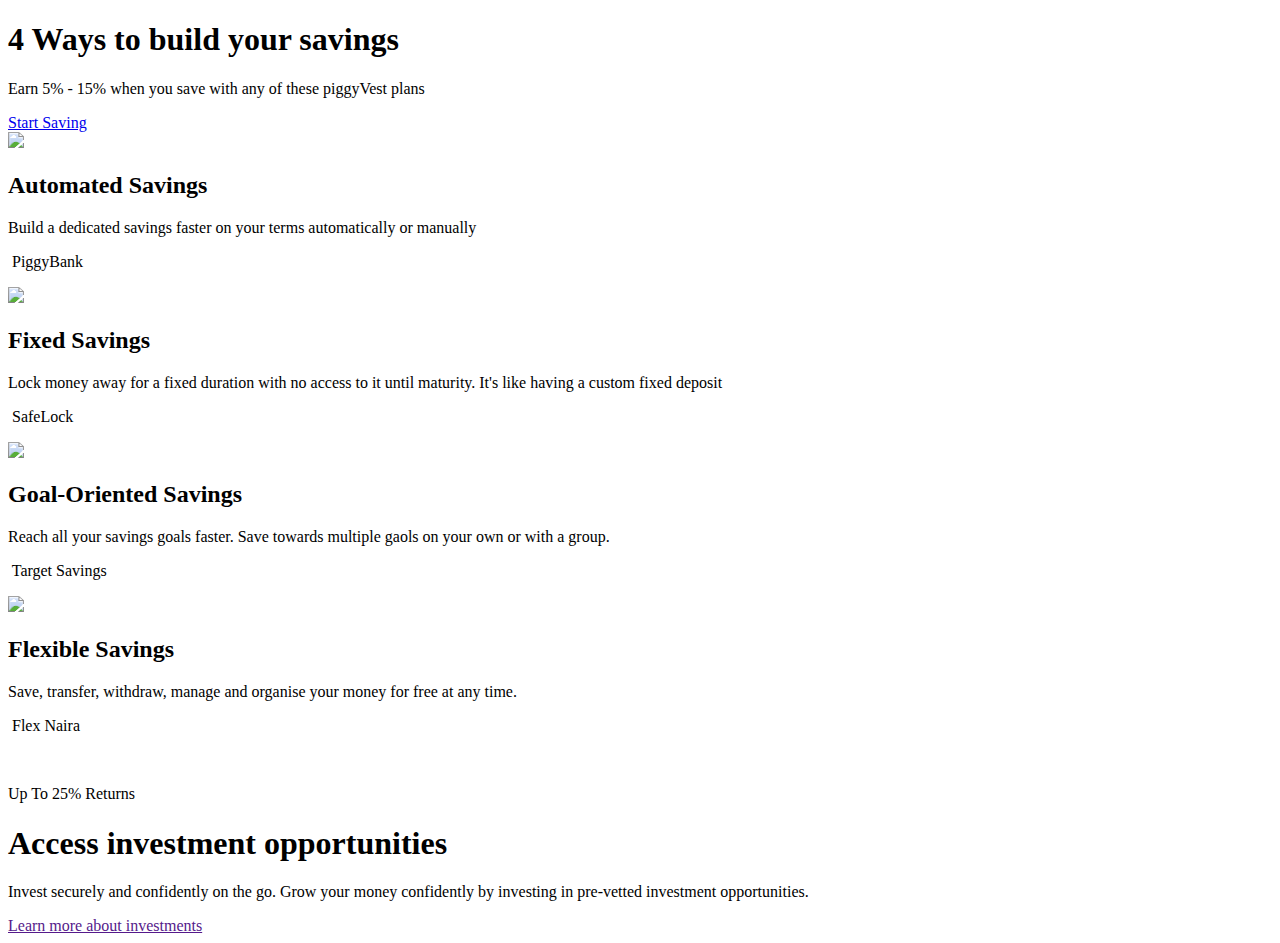
==== index.html @ 53c732ad "initial commit" ====
<!DOCTYPE html>
<html lang="en">
<head>
    <meta charset="UTF-8">
    <meta http-equiv="X-UA-Compatible" content="IE=edge">
    <meta name="viewport" content="width=device-width, initial-scale=1.0">
    <link rel="stylesheet" href="style.css">
    <title>Save-Nest</title>
</head>
<body>
    <div class="container">
    
        <!--SECTION 3--> 
        <section class="section_3">
            <div class="box">
                <h1>4 Ways to build your savings</h1>
                <p> Earn 5% - 15% when you save with any of these piggyVest plans</p>
                <a href="#">Start Saving</a>
            </div>

            <div class="box">
                <div class="child">
                    <div class="icon">
                        <img src="piggy.png"/>
                    </div>
                    <h2>Automated Savings</h2>
                    <p>Build a dedicated savings faster on your terms automatically or manually</p>
                    <p>
                        <span><img src="images/arrow.svg" alt=""/></span>
                        <span>PiggyBank</span>
                    </p>
                </div>

                <div class="child">
                    <div class="icon">
                        <img src="safelock.png"/>
                    </div>
                    <h2>Fixed Savings</h2>
                    <p>Lock money away for a fixed duration with no access to it until maturity. It's like having a custom fixed deposit</p>
                    <p>
                        <span><img src="images/arrow.svg" alt=""/></span>
                        <span>SafeLock</span>
                    </p>
                </div>

                <div class="child">
                    <div class="icon">
                        <img src="Target.png"/>
                    </div>
                    <h2>Goal-Oriented Savings</h2>
                    <p>Reach all your savings goals faster. Save towards multiple gaols on your own or with a group.</p>
                    <p>
                        <span><img src="images/arrow.svg" alt=""/></span>
                        <span>Target Savings</span>
                    </p>
                </div>

                <div class="child">
                    <div class="icon">
                        <img src="flex.png"/>
                    </div>
                    <h2>Flexible Savings</h2>
                    <p>Save, transfer, withdraw, manage and organise your money for free at any time.</p>
                    <p>
                        <span><img src="images/arrow.svg" alt=""/></span>
                        <span>Flex Naira</span>
                    </p>
                </div>
            </div>
        </section>

        <!--SECTION 4-->
        <section class="section_4">
            <div class="box">
                <img src="invest.png" alt=""/>
            </div>
            <div class="box">
                <p class="label">Up To 25% Returns</p>
                <h1>Access investment opportunities</h1>
                <p class="text">
                    Invest securely and confidently on the go. Grow your money confidently by investing in pre-vetted investment opportunities.
                </p>
                <a href="">Learn more about investments</a>
            </div>
        </section>
    </div>
    
</body>
</html>
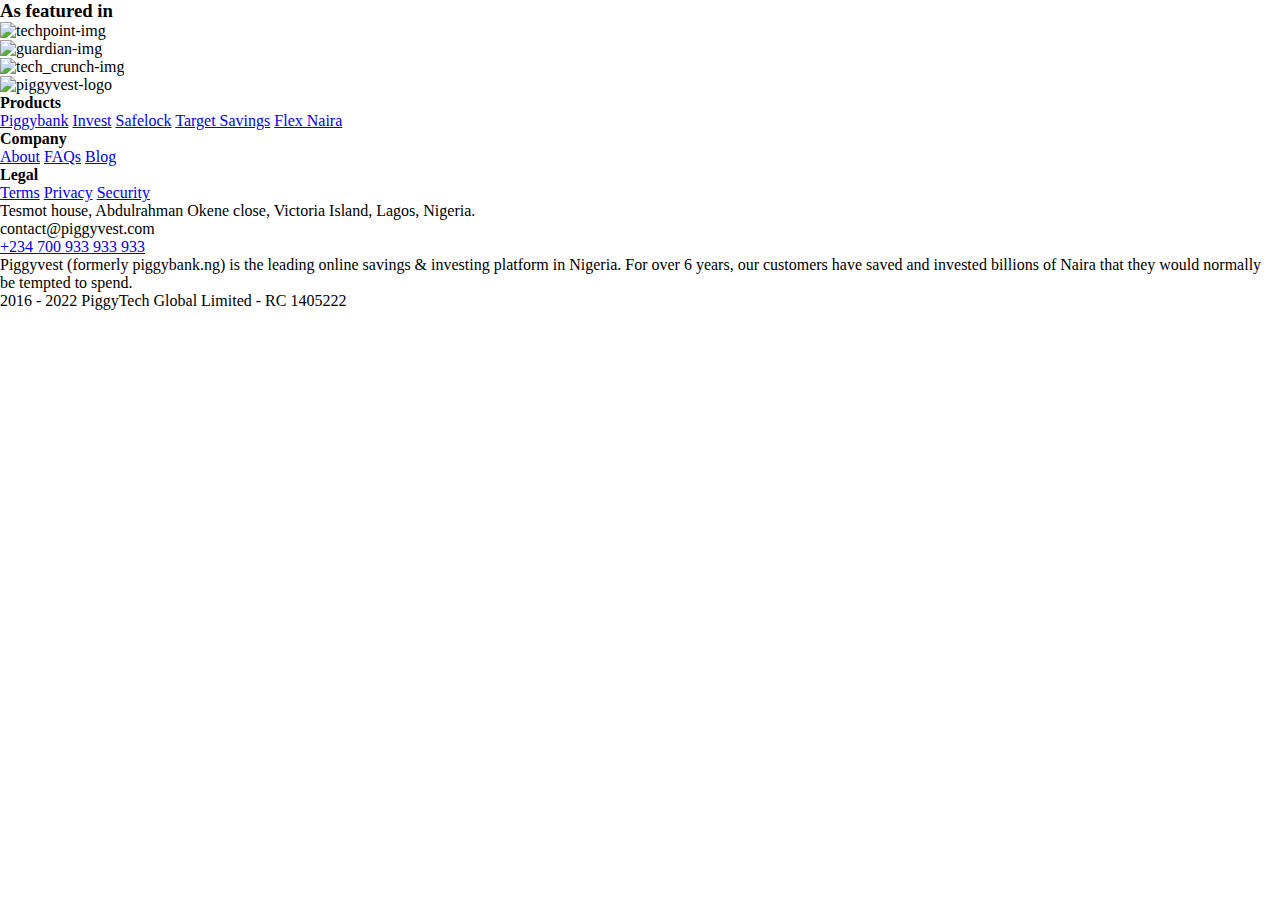
==== commit 73528f16: "footer" ====
--- a/index.html
+++ b/index.html
@@ -4,86 +4,104 @@
     <meta charset="UTF-8">
     <meta http-equiv="X-UA-Compatible" content="IE=edge">
     <meta name="viewport" content="width=device-width, initial-scale=1.0">
-    <link rel="stylesheet" href="style.css">
-    <title>Save-Nest</title>
+    <title>saveNest</title>
+    <script src="https://kit.fontawesome.com/8f4fd8bc39.js" crossorigin="anonymous"></script>
+    <link rel="icon" type="image/png" href="./img/piggybank-Icon.png"/>
+    <link rel="preconnect" href="https://fonts.googleapis.com">
+    <link rel="preconnect" href="https://fonts.gstatic.com" crossorigin>
+    <link href="https://fonts.googleapis.com/css2?family=DM+Sans:wght@400;500;700&family=Krona+One&display=swap" rel="stylesheet">
+    <link rel="stylesheet" href="./CSS/style.css">
 </head>
 <body>
-    <div class="container">
-    
-        <!--SECTION 3--> 
-        <section class="section_3">
-            <div class="box">
-                <h1>4 Ways to build your savings</h1>
-                <p> Earn 5% - 15% when you save with any of these piggyVest plans</p>
-                <a href="#">Start Saving</a>
-            </div>
+     <!-- footer -->
 
-            <div class="box">
-                <div class="child">
-                    <div class="icon">
-                        <img src="piggy.png"/>
-                    </div>
-                    <h2>Automated Savings</h2>
-                    <p>Build a dedicated savings faster on your terms automatically or manually</p>
-                    <p>
-                        <span><img src="images/arrow.svg" alt=""/></span>
-                        <span>PiggyBank</span>
-                    </p>
-                </div>
+     <footer>
+      <!-- footer section-1 -->
+      <section class="footer-brands">
+          <div class="footer-brands-container">
+              <div class="footer-heading">
+                  <h3>As featured in</h3>
+              </div>
+              <div class="footer-company-brand">
+                  <div class="footer-brand">
+                    <img src="./img/techpoint.png" alt="techpoint-img" class="footer-brand-img footer-img-1"/>
+                  </div>
+                  <div class="footer-brand">
+                    <img src="./img/the_guardian.png" alt="guardian-img" class="footer-brand-img footer-img-2"/>
+                  </div>
+                  <div class="footer-brand">
+                      <img src="./img/tech_crunch.png" alt="tech_crunch-img" class="footer-brand-img footer-img-3"/>
+                  </div>
+              </div>
+          </div>
+      </section>
 
-                <div class="child">
-                    <div class="icon">
-                        <img src="safelock.png"/>
-                    </div>
-                    <h2>Fixed Savings</h2>
-                    <p>Lock money away for a fixed duration with no access to it until maturity. It's like having a custom fixed deposit</p>
-                    <p>
-                        <span><img src="images/arrow.svg" alt=""/></span>
-                        <span>SafeLock</span>
-                    </p>
-                </div>
-
-                <div class="child">
-                    <div class="icon">
-                        <img src="Target.png"/>
-                    </div>
-                    <h2>Goal-Oriented Savings</h2>
-                    <p>Reach all your savings goals faster. Save towards multiple gaols on your own or with a group.</p>
-                    <p>
-                        <span><img src="images/arrow.svg" alt=""/></span>
-                        <span>Target Savings</span>
-                    </p>
-                </div>
-
-                <div class="child">
-                    <div class="icon">
-                        <img src="flex.png"/>
-                    </div>
-                    <h2>Flexible Savings</h2>
-                    <p>Save, transfer, withdraw, manage and organise your money for free at any time.</p>
-                    <p>
-                        <span><img src="images/arrow.svg" alt=""/></span>
-                        <span>Flex Naira</span>
-                    </p>
-                </div>
-            </div>
-        </section>
-
-        <!--SECTION 4-->
-        <section class="section_4">
-            <div class="box">
-                <img src="invest.png" alt=""/>
-            </div>
-            <div class="box">
-                <p class="label">Up To 25% Returns</p>
-                <h1>Access investment opportunities</h1>
-                <p class="text">
-                    Invest securely and confidently on the go. Grow your money confidently by investing in pre-vetted investment opportunities.
-                </p>
-                <a href="">Learn more about investments</a>
-            </div>
-        </section>
-    </div>
-    
+      <div class="footer-larger-container">
+          <div class="logo-footer">
+              <img src="./img/savenest.jpg" alt="piggyvest-logo" class="footer-logo-img"/>
+          </div>
+          <div class="footer-container">
+              <div class="footer-link">
+                  <p class="footer-headings"><b>Products</b></p>
+                  <a href="#" class="footer-links">Piggybank</a>
+                  <a href="#" class="footer-links">Invest</a>
+                  <a href="#" class="footer-links">Safelock</a>
+                  <a href="#" class="footer-links">Target Savings</a>
+                  <a href="#" class="footer-links">Flex Naira</a>
+              </div>
+              <div class="footer-link second">
+                  <p class="footer-headings"><b>Company</b></p>
+                  <a href="#" class="footer-links">About</a>
+                  <a href="#" class="footer-links">FAQs</a>
+                  <a href="#" class="footer-links">Blog</a>
+              </div>
+      
+              <div class="footer-link last">
+                  <p class="footer-headings"><b>Legal</b></p>
+                  <a href="#" class="footer-links">Terms</a>
+                  <a href="#" class="footer-links">Privacy</a>
+                  <a href="#" class="footer-links">Security</a>
+              </div>
+  
+              <div class="footer-social">
+                      <div class="footer-icons-social">
+                          <i class="fa-brands fa-square-facebook fa-2x"></i>
+                      <i class="fa-brands fa-square-twitter fa-2x"></i>
+                      <i class="fa-brands fa-square-instagram fa-2x"></i>
+                      </div>
+  
+                      
+                      <p class="footer-contact address">Tesmot house, Abdulrahman Okene 
+                          close, Victoria Island,
+                           Lagos, Nigeria.
+                      </p>
+      
+                      <p class="footer-contact two">
+                          contact@piggyvest.com
+                      </p>
+      
+                      <a href="tel:+234 700 933 933 933" class="footer-contact tel">
+                          +234 700 933 933 933
+                      </a>
+                      
+              </div>
+      
+              <div class="footer-info-container">
+                      <p class="footer-info">
+                          Piggyvest (formerly piggybank.ng) is the leading online 
+                          savings & investing platform in Nigeria. For over 6 years, our customers have saved and invested billions 
+                          of Naira that they would normally be tempted to spend.
+                      </p>
+      
+                      <div class="l-link">
+                          <p>
+                              2016 - 2022 PiggyTech Global Limited - RC 1405222
+                          </p>
+                      </div>
+              </div>
+          </div>
+              
+      </div>
+  </footer>
 </body>
 </html>--- a/CSS/style.css
+++ b/CSS/style.css
@@ -0,0 +1,139 @@
+*{
+    margin: 0%;
+    padding: 0%;
+}
+
+.container .section_3{
+    width: 100%;
+    display: flex;
+    justify-content: Center;
+    align-items: flex-start;
+}
+
+.container .section_3 .box:nth-child(1){
+    width: 25%;
+    padding: 10px;
+    padding-top: 70px;
+}
+
+.container .section_3 .box:nth-child(2){
+    width: 58%;
+    padding: 10px;
+    display: flex;
+    justify-content: space-around;
+    align-items: flex-start;
+    flex-wrap: wrap;
+}
+
+.container .section_3 .box h1{
+    font-size: 40px;
+    margin: 3px;
+}
+
+.container .section_3 .box p{
+    font-size: 18px;
+    margin: 20px 3px;
+    padding: 10px 0px;
+    line-height: 30px;
+}
+
+.container .section_3 .box a{
+    width: 45%;
+    display: block;
+    background-color: #0c1825;
+    color: #fff;
+    height: 50px;
+    padding: 5px;
+    margin-top: 25px;
+    text-align: center;
+    padding-top: 15px;
+    border-radius: 10px;
+    font-weight: bolder;
+    text-decoration: none;
+}
+
+.container .section_3 .box .child{
+    width: 47%;
+    padding: 15px;
+    border-radius: 10px;
+    background-color: #f1e7e7;
+}
+
+.container .section_3 .box .child .icon{
+    width: 50px
+}
+
+.container .section_3 .box .child .icon img{
+    width: 100%;
+}
+
+.container .section_3{
+    width: 100%;
+    font-size: 20px;
+    padding: 10px 5px;
+}
+
+.container .section_3 .box .child p{
+    padding: 5px 5px;
+    display: flex;
+}
+
+.container .section_3 .box .child p span{
+    margin: 5px;
+}
+
+.container .section_4{
+    width: 100%;
+    display: flex;
+    justify-content: center;
+    align-items: flex-start;
+    margin: 70px 0px;
+}
+
+.container .section_4 .box{
+    width: 50%;
+    padding: 10px;
+}
+
+.container .section_4 .box:nth-child(1){
+    width: 40%;
+}
+
+.container .section_4 .box:nth-child(2){
+    padding: 60px 25px;
+}
+
+.container .section_4 .box img{
+    width: 35%;
+}
+
+.container .section_4 .box p .label{
+    width: 35%;
+    background-color: #f7f1ff;
+    padding: 9px;
+    text-align: center;
+    border-radius: 20px;
+    color: #9b52de;
+    font-weight: bolder;
+}
+
+.container .section_4 .box h1{
+    font-size: 55px;
+    padding: 10px;
+    margin: 3px;
+}
+
+.container .section_4 .box p .text{
+    font-size: 16px;
+    margin: 20px 3px;
+    padding: 10px;
+    line-height: 30px;
+    color: #0c1825;
+}
+
+.container .section_4 .box a{
+    font-weight: bolder;
+    text-decoration: none;
+    padding: 10px;
+    color: #9b52de;
+}
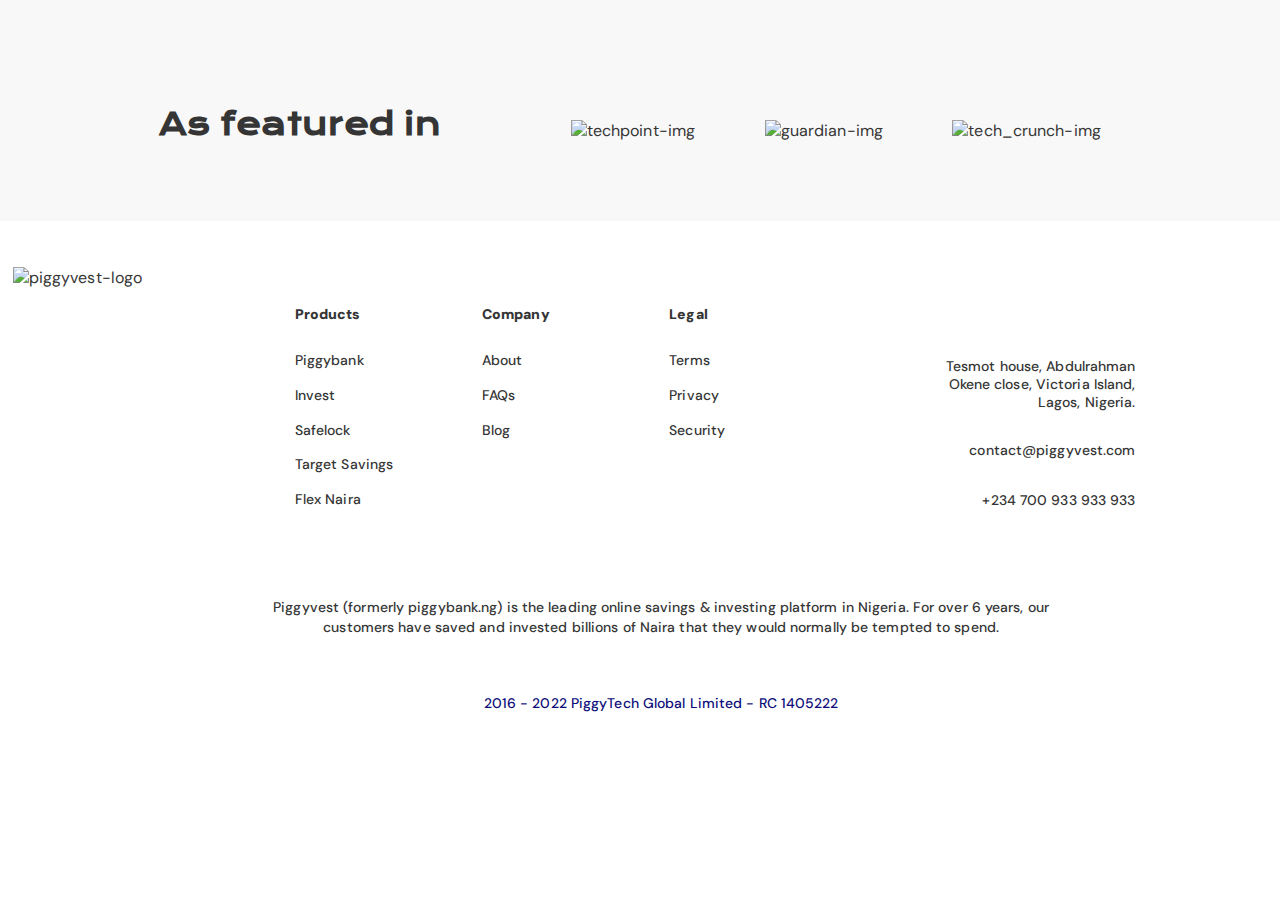
==== commit ffe91002: "Merge pull request #4 from Lilee52/footer" ====
--- a/index.html
+++ b/index.html
@@ -1,107 +1,107 @@
 <!DOCTYPE html>
 <html lang="en">
-<head>
+  <head>
     <meta charset="UTF-8">
     <meta http-equiv="X-UA-Compatible" content="IE=edge">
     <meta name="viewport" content="width=device-width, initial-scale=1.0">
-    <title>saveNest</title>
+    <title>Save-Vest</title>
     <script src="https://kit.fontawesome.com/8f4fd8bc39.js" crossorigin="anonymous"></script>
+    <link rel="stylesheet" href="./CSS/style.css">
     <link rel="icon" type="image/png" href="./img/piggybank-Icon.png"/>
     <link rel="preconnect" href="https://fonts.googleapis.com">
     <link rel="preconnect" href="https://fonts.gstatic.com" crossorigin>
     <link href="https://fonts.googleapis.com/css2?family=DM+Sans:wght@400;500;700&family=Krona+One&display=swap" rel="stylesheet">
-    <link rel="stylesheet" href="./CSS/style.css">
-</head>
-<body>
-     <!-- footer -->
+  </head>
+  <body>
+      <!-- footer -->
 
-     <footer>
-      <!-- footer section-1 -->
+    <!-- footer section-1 -->
       <section class="footer-brands">
-          <div class="footer-brands-container">
-              <div class="footer-heading">
-                  <h3>As featured in</h3>
-              </div>
-              <div class="footer-company-brand">
-                  <div class="footer-brand">
+        <div class="footer-brands-container">
+            <div class="footer-heading">
+                <h3>As featured in</h3>
+            </div>
+            <div class="footer-company-brand">
+                <div class="footer-brand">
                     <img src="./img/techpoint.png" alt="techpoint-img" class="footer-brand-img footer-img-1"/>
-                  </div>
-                  <div class="footer-brand">
+                </div>
+                <div class="footer-brand">
                     <img src="./img/the_guardian.png" alt="guardian-img" class="footer-brand-img footer-img-2"/>
-                  </div>
-                  <div class="footer-brand">
-                      <img src="./img/tech_crunch.png" alt="tech_crunch-img" class="footer-brand-img footer-img-3"/>
-                  </div>
-              </div>
-          </div>
-      </section>
+                </div>
+                <div class="footer-brand">
+                    <img src="./img/tech_crunch.png" alt="tech_crunch-img" class="footer-brand-img footer-img-3"/>
+                </div>
+            </div>
+        </div>
+    </section>
 
-      <div class="footer-larger-container">
-          <div class="logo-footer">
-              <img src="./img/savenest.jpg" alt="piggyvest-logo" class="footer-logo-img"/>
-          </div>
-          <div class="footer-container">
-              <div class="footer-link">
-                  <p class="footer-headings"><b>Products</b></p>
-                  <a href="#" class="footer-links">Piggybank</a>
-                  <a href="#" class="footer-links">Invest</a>
-                  <a href="#" class="footer-links">Safelock</a>
-                  <a href="#" class="footer-links">Target Savings</a>
-                  <a href="#" class="footer-links">Flex Naira</a>
-              </div>
-              <div class="footer-link second">
-                  <p class="footer-headings"><b>Company</b></p>
-                  <a href="#" class="footer-links">About</a>
-                  <a href="#" class="footer-links">FAQs</a>
-                  <a href="#" class="footer-links">Blog</a>
-              </div>
-      
-              <div class="footer-link last">
-                  <p class="footer-headings"><b>Legal</b></p>
-                  <a href="#" class="footer-links">Terms</a>
-                  <a href="#" class="footer-links">Privacy</a>
-                  <a href="#" class="footer-links">Security</a>
-              </div>
-  
-              <div class="footer-social">
-                      <div class="footer-icons-social">
-                          <i class="fa-brands fa-square-facebook fa-2x"></i>
-                      <i class="fa-brands fa-square-twitter fa-2x"></i>
-                      <i class="fa-brands fa-square-instagram fa-2x"></i>
-                      </div>
-  
-                      
-                      <p class="footer-contact address">Tesmot house, Abdulrahman Okene 
-                          close, Victoria Island,
-                           Lagos, Nigeria.
-                      </p>
-      
-                      <p class="footer-contact two">
-                          contact@piggyvest.com
-                      </p>
-      
-                      <a href="tel:+234 700 933 933 933" class="footer-contact tel">
-                          +234 700 933 933 933
-                      </a>
-                      
-              </div>
-      
-              <div class="footer-info-container">
-                      <p class="footer-info">
-                          Piggyvest (formerly piggybank.ng) is the leading online 
-                          savings & investing platform in Nigeria. For over 6 years, our customers have saved and invested billions 
-                          of Naira that they would normally be tempted to spend.
-                      </p>
-      
-                      <div class="l-link">
-                          <p>
-                              2016 - 2022 PiggyTech Global Limited - RC 1405222
-                          </p>
-                      </div>
-              </div>
-          </div>
-              
-      </div>
-  </footer>
+    <!-- footer main -->
+
+    <footer>
+        <div class="footer-larger-container">
+            <div class="logo-footer">
+                <img src="./img/savenest.jpg" alt="piggyvest-logo" class="footer-logo-img"/>
+            </div>
+            <div class="footer-container">
+                <div class="footer-link">
+                    <p class="footer-headings"><b>Products</b></p>
+                    <a href="#" class="footer-links">Piggybank</a>
+                    <a href="#" class="footer-links">Invest</a>
+                    <a href="#" class="footer-links">Safelock</a>
+                    <a href="#" class="footer-links">Target Savings</a>
+                    <a href="#" class="footer-links">Flex Naira</a>
+                </div>
+                <div class="footer-link second">
+                    <p class="footer-headings"><b>Company</b></p>
+                    <a href="#" class="footer-links">About</a>
+                    <a href="#" class="footer-links">FAQs</a>
+                    <a href="#" class="footer-links">Blog</a>
+                </div>
+        
+                <div class="footer-link last">
+                    <p class="footer-headings"><b>Legal</b></p>
+                    <a href="#" class="footer-links">Terms</a>
+                    <a href="#" class="footer-links">Privacy</a>
+                    <a href="#" class="footer-links">Security</a>
+                </div>
+    
+                <div class="footer-social">
+                        <div class="footer-icons-social">
+                            <i class="fa-brands fa-square-facebook fa-2x"></i>
+                            <i class="fa-brands fa-square-twitter fa-2x"></i>
+                            <i class="fa-brands fa-square-instagram fa-2x"></i>
+                        </div>
+                        <p class="footer-contact address">Tesmot house, Abdulrahman Okene 
+                            close, Victoria Island,
+                            Lagos, Nigeria.
+                        </p>
+        
+                        <p class="footer-contact two">
+                            contact@piggyvest.com
+                        </p>
+        
+                        <a href="tel:+234 700 933 933 933" class="footer-contact tel">
+                            +234 700 933 933 933
+                        </a>
+                        
+                </div>
+        
+                <div class="footer-info-container">
+                        <p class="footer-info">
+                            Piggyvest (formerly piggybank.ng) is the leading online 
+                            savings & investing platform in Nigeria. For over 6 years, our customers have saved and invested billions 
+                            of Naira that they would normally be tempted to spend.
+                        </p>
+        
+                        <div class="l-link">
+                            <p>
+                                2016 - 2022 PiggyTech Global Limited - RC 1405222
+                            </p>
+                        </div>
+                </div>
+            </div>
+                
+        </div>
+    </footer>
 </body>
 </html>--- a/CSS/style.css
+++ b/CSS/style.css
@@ -1,139 +1,349 @@
-*{
-    margin: 0%;
-    padding: 0%;
-}
-
-.container .section_3{
+/* general styles */
+
+* {
+    margin: 0;
+    padding: 0;
+    box-sizing: border-box;
+}
+
+body {
+    font-family: 'DM Sans', sans-serif!important;
+    font-size: 16px;
+    color: #353535;
+    letter-spacing: 0.1px;
+}
+
+a {
+    color: #353535;
+    text-decoration: none;
+}
+
+h3 {
+    text-align: center;
+    
+}
+
+/* footer styles */
+
+.footer-heading {
+    margin-bottom: 1em;
+    font-family: 'Krona One', sans-serif;
+}
+
+.footer-brands {
+    display: flex;
+    flex-direction: column;
+    padding: 4em 1em;
+    background-color: #f8f8f8;
+}
+
+.footer-brand {
     width: 100%;
+    margin: 2em auto 2em auto;
+} 
+
+.footer-company-brand {
+    max-width: 150px;
+    margin: 0 auto;
+}
+
+.footer-brand-img {
+    width: 100%;
+}
+
+.footer-img-1 {
+    max-width: 80%;
+}
+
+.footer-img-3 {
+    margin-left: -0.4em;
+}
+
+.logo-footer { 
+    max-width: 70%;
+    margin: 1em 0.5em 0em 0.8em;
+}
+
+.footer-logo-img {
+    width: 100%;
+}
+
+.footer-headings {
+    font-weight: 700;
+    font-size: 14px;
+    margin: 0em 0em 2em 0em;
+    
+}
+
+.footer-link a {
+    font-size: 14px;
     display: flex;
-    justify-content: Center;
-    align-items: flex-start;
-}
-
-.container .section_3 .box:nth-child(1){
-    width: 25%;
-    padding: 10px;
-    padding-top: 70px;
-}
-
-.container .section_3 .box:nth-child(2){
-    width: 58%;
-    padding: 10px;
+    flex-direction: column;
+    white-space: nowrap;
+    margin-bottom: 1.2em;
+}
+
+.footer-container {
+    width: 95%;
+    margin: 0 auto;
     display: flex;
+    flex-direction: row;
+    flex-wrap: wrap;
+     gap: 4.7em;  
     justify-content: space-around;
-    align-items: flex-start;
-    flex-wrap: wrap;
-}
-
-.container .section_3 .box h1{
-    font-size: 40px;
-    margin: 3px;
-}
-
-.container .section_3 .box p{
-    font-size: 18px;
-    margin: 20px 3px;
-    padding: 10px 0px;
-    line-height: 30px;
-}
-
-.container .section_3 .box a{
-    width: 45%;
-    display: block;
-    background-color: #0c1825;
-    color: #fff;
-    height: 50px;
-    padding: 5px;
-    margin-top: 25px;
+    padding: 0em 1.5em;
+}
+
+.footer-link {
+    flex: 20%;
+    font-size: 14px;
+    font-weight: 500;
+    width: 30%;
+}
+
+.footer-contact {
+    font-size: 14px;
+    font-weight: 500;
+    margin-top: 30px;
+}
+
+.address {
+    width: 150px;
+}
+
+ .last {
+    max-height: 24vh;
+    margin-top: -3em;
+} 
+
+.two {
+    margin-bottom: 30px;
+}
+.footer-social a{
+    margin-top: 20px;
+}
+
+.footer-social {
+    margin-left: 0em;
+}
+
+.fa-square-twitter,
+.fa-square-instagram {
+    margin-left: 0.3em;
+}
+
+.footer-info {
+    font-size: 14px;
+    font-weight: 500;
     text-align: center;
-    padding-top: 15px;
-    border-radius: 10px;
-    font-weight: bolder;
-    text-decoration: none;
-}
-
-.container .section_3 .box .child{
-    width: 47%;
-    padding: 15px;
-    border-radius: 10px;
-    background-color: #f1e7e7;
-}
-
-.container .section_3 .box .child .icon{
-    width: 50px
-}
-
-.container .section_3 .box .child .icon img{
-    width: 100%;
-}
-
-.container .section_3{
-    width: 100%;
-    font-size: 20px;
-    padding: 10px 5px;
-}
-
-.container .section_3 .box .child p{
-    padding: 5px 5px;
-    display: flex;
-}
-
-.container .section_3 .box .child p span{
-    margin: 5px;
-}
-
-.container .section_4{
-    width: 100%;
-    display: flex;
-    justify-content: center;
-    align-items: flex-start;
-    margin: 70px 0px;
-}
-
-.container .section_4 .box{
-    width: 50%;
-    padding: 10px;
-}
-
-.container .section_4 .box:nth-child(1){
-    width: 40%;
-}
-
-.container .section_4 .box:nth-child(2){
-    padding: 60px 25px;
-}
-
-.container .section_4 .box img{
-    width: 35%;
-}
-
-.container .section_4 .box p .label{
-    width: 35%;
-    background-color: #f7f1ff;
-    padding: 9px;
-    text-align: center;
-    border-radius: 20px;
-    color: #9b52de;
-    font-weight: bolder;
-}
-
-.container .section_4 .box h1{
-    font-size: 55px;
-    padding: 10px;
-    margin: 3px;
-}
-
-.container .section_4 .box p .text{
-    font-size: 16px;
-    margin: 20px 3px;
-    padding: 10px;
-    line-height: 30px;
-    color: #0c1825;
-}
-
-.container .section_4 .box a{
-    font-weight: bolder;
-    text-decoration: none;
-    padding: 10px;
-    color: #9b52de;
-}
+    margin: 4em auto;
+    line-height: 20px;
+}
+
+.l-link p{
+    color: rgb(14, 14, 122);
+    height: 10vh;
+    margin: 0 auto 2em auto;
+    text-align-last: center;
+    white-space: wrap;
+    line-height: 20px;
+    font-size: 14px;
+    font-weight: 500;
+}
+
+.footer-info-container {
+    max-width: 100%;
+    margin: -3em auto;
+}
+
+.footer-icons-social {
+    margin-top: 2.5em;
+    margin-bottom: 1em;
+}
+
+
+
+
+@media (min-width: 240px) {
+    .footer-brand {
+        max-width: 70%;
+    }
+
+    .footer-info {
+        min-width: 160px;
+    }
+
+    .logo-footer {
+        max-width: 60%;
+    }
+    
+
+    
+
+}
+@media (min-width: 340px) {
+    .footer-info {
+        min-width: 276px;
+    }
+
+    .l-link p {
+        min-width: 200px;
+    }
+
+    .logo-footer {
+        max-width: 200px;
+    }
+
+    .footer-social {
+
+        width: 100%
+    }
+}
+
+@media (min-width: 444px) {
+    .footer-brand {
+       width: 180px;
+       margin: 1.5em auto 1em auto;
+    }
+
+    .footer-company-brand {
+        max-width: 400px;
+        display: flex;
+        flex-direction: row;
+        flex-wrap: wrap;
+        margin-top: 2em;
+    }
+
+    .footer-logo-footer {
+        max-width: 250px;
+    }
+}
+
+@media (min-width: 580px) {
+    .footer-container {
+        width: 95%;
+        margin: 0 auto;
+        display: flex;
+        flex-direction: row;
+        flex-wrap: wrap;
+         gap: 8em;  
+        justify-content: space-around;
+        padding: 0em 1.5em;
+    }
+}
+
+@media (min-width: 650px) {
+    .footer-brand {
+        min-width: 120px;
+    }
+
+    .footer-company-brand {
+        max-width: 550px;
+        flex-wrap: nowrap;
+        gap: 2em;
+    }
+
+    .footer-social {
+        margin-top: 6em;
+    }
+
+}
+
+@media (min-width: 728px) {
+    .last {
+        margin-top: 0em;
+    }
+
+    .footer-social {
+        margin-top: -8em;
+    }
+
+    .footer-info-container {
+        margin-top: -7em;
+    }
+}
+
+@media (min-width: 1000px) {
+    .footer-brands-container {
+        display: flex;
+    }
+
+    .footer-brands {
+        display: flex;
+        flex-direction: row;
+        justify-content: center;
+        align-items: center;
+        gap: 2em;
+    }
+
+    .footer-heading {
+        display: flex;
+        justify-content: center;
+        align-items: center;
+        margin-bottom: -1em;
+        margin-right: 5em;
+        font-size: 26px;
+        white-space: nowrap;
+    }
+
+    .footer-larger-container {
+        display: flex;
+        flex-direction: row;
+    }
+
+    .footer-link {
+        max-width: 100px;
+        margin-top: 6em;
+    }
+
+    .footer-container {
+        padding: 0em;
+        flex-wrap: wrap;
+        display: flex;
+        gap: 2em;
+        width: 70%;
+    } 
+
+    .last {
+        margin-top: 6em;
+    }
+
+    .footer-social {
+        margin-top: 2.8em;
+        width: auto;
+    }
+
+
+    .footer-info-container {
+        margin-left: -1em;
+        margin-top: -1em;
+
+    }
+
+    .footer-info {
+        width: 820px;
+    }
+
+    .footer-contact {
+        text-align: right;
+    }
+
+    .address {
+        width: 230px;
+        margin-left: 3.5em;
+        text-align: right;
+    }
+
+    .tel {
+        margin-left: 9em;
+    }
+
+    .footer-icons-social {
+        margin-left: 10em;
+        width: 117px;
+    }
+
+    .footer-logo-img {
+        margin-top: 1.9em;
+    }
+}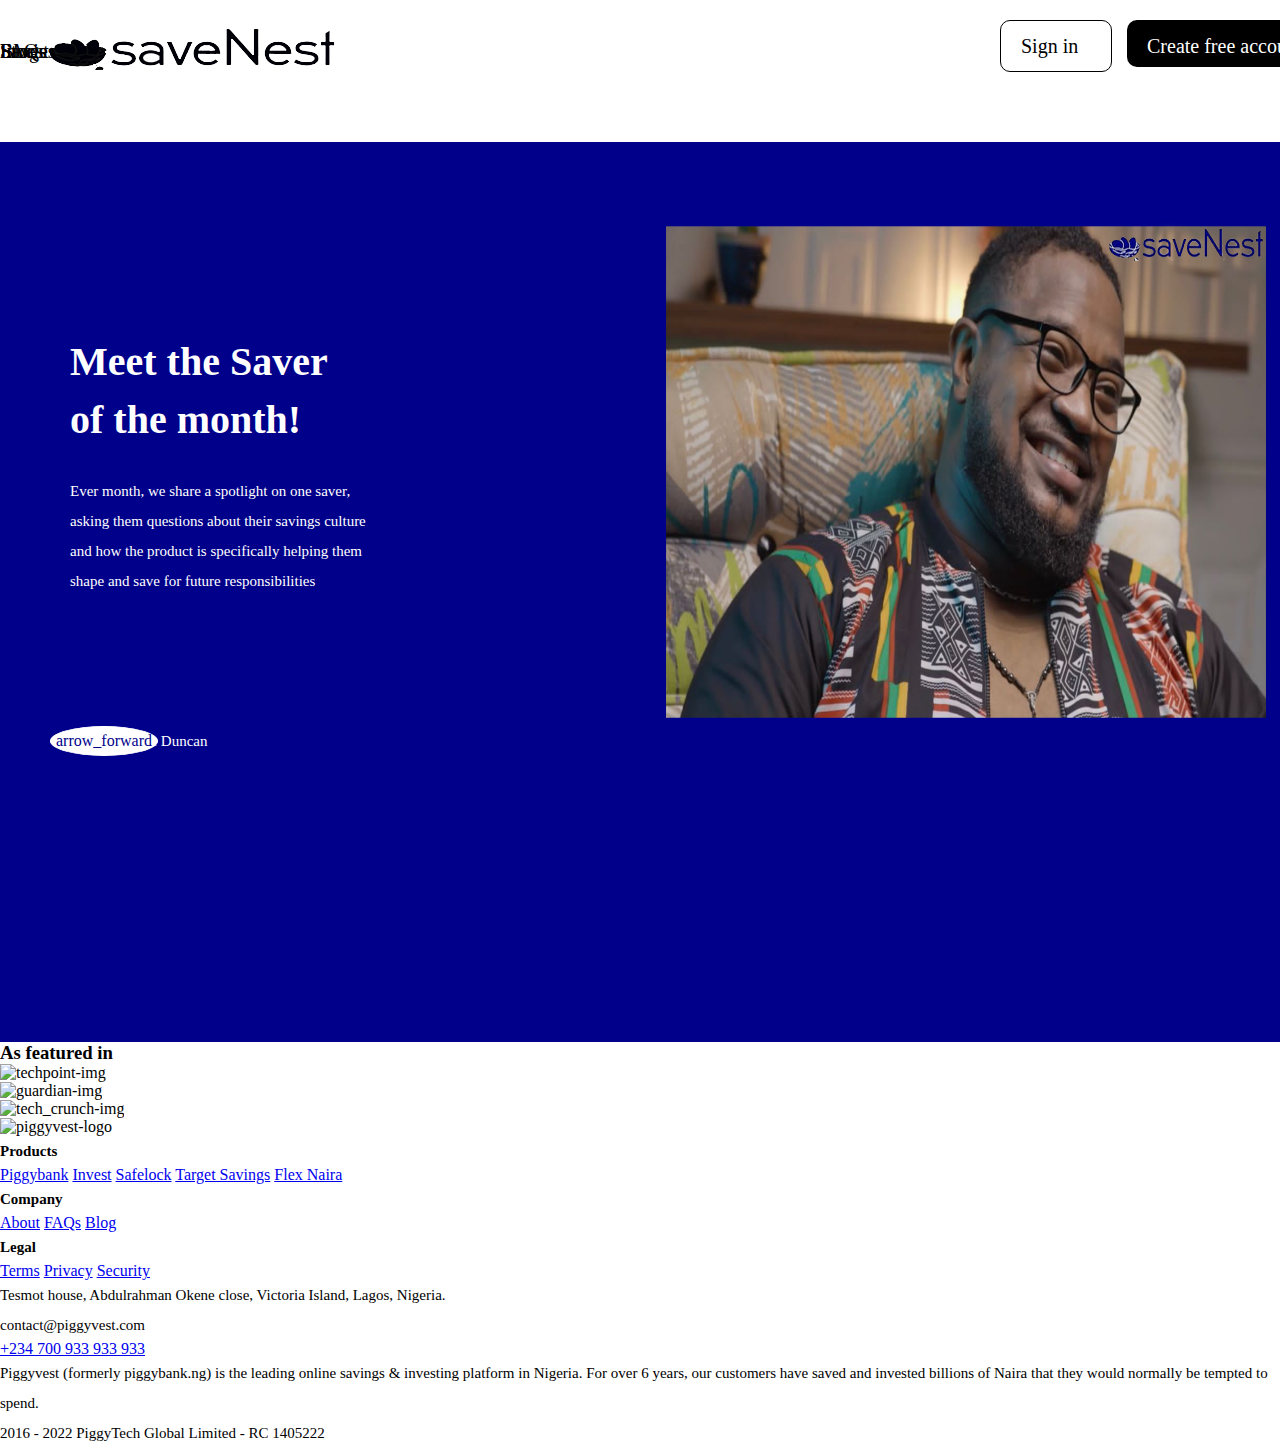
==== commit 07ed801a: "Merge pull request #6 from yemoscovic/navbarandmeetmonthlysaver" ====
--- a/index.html
+++ b/index.html
@@ -1,18 +1,58 @@
 <!DOCTYPE html>
 <html lang="en">
-  <head>
-    <meta charset="UTF-8">
-    <meta http-equiv="X-UA-Compatible" content="IE=edge">
-    <meta name="viewport" content="width=device-width, initial-scale=1.0">
-    <title>Save-Vest</title>
-    <script src="https://kit.fontawesome.com/8f4fd8bc39.js" crossorigin="anonymous"></script>
-    <link rel="stylesheet" href="./CSS/style.css">
-    <link rel="icon" type="image/png" href="./img/piggybank-Icon.png"/>
-    <link rel="preconnect" href="https://fonts.googleapis.com">
-    <link rel="preconnect" href="https://fonts.gstatic.com" crossorigin>
-    <link href="https://fonts.googleapis.com/css2?family=DM+Sans:wght@400;500;700&family=Krona+One&display=swap" rel="stylesheet">
-  </head>
-  <body>
+<head>
+    <meta charset="UTF-8"/>
+    <meta http-equiv="X-UA-Compatible" content="IE=edge"/>
+    <meta name="viewport" content="width=device-width, initial-scale=1.0"/>
+    <link rel="icon" type="image/png" sizes="32x32" href="./images/logo.png">
+    <script src="https://kit.fontawesome.com/ac38b3b5be.js" crossorigin="anonymous"></script>
+    <link rel="stylesheet" type="text/css"  href="CSS/style.css"/>
+    <title>Save Nest</title>
+</head>
+<body>
+<header>
+    <div class="contaiiiner">
+        <div class="imgSa"><img src="images/logo1l.png"></div> 
+      <div class="save"><a href="#" target="_blank">Save</a></div>
+         <div class="invest"><a href="#" target="_blank">Invest</a></div>
+         <div class="stories"><a href="#" target="_blank">Stories</a></div> 
+         <div class="faqs"><a href="#"target="-blank">FAQs</a></div>
+         <div class="blog"><a href="#" target="_blank">Blog</a></div>
+         
+    
+     <div class="loog">
+         <div class="sign"><a href="#" target="_blank">Sign in</a></div>
+     
+         <div class="account"><a href="#" target="_blank">Create free account</a></div>
+     
+     </div>
+</header>
+<br>
+<br>
+<br>
+<br>
+<div class="bboody">
+    <div class="wwhole">
+    <div class="meet">
+    <h1>Meet the Saver </h1><br><h1> of the month!</h1>
+    <br>
+    <br>
+    <p>Ever month, we share a spotlight on one saver,<br>
+    asking them questions about their savings culture<br> 
+    and how the product is specifically helping them<br>
+    shape and save for future responsibilities</p>
+</div>
+    <div class="saver">
+    <img src="images/image1.png">
+    </div>
+</div> 
+<a href="#">
+<span class="material-symbols-outlined">
+    arrow_forward
+    </span>
+</a>
+<p class="nname">Meet Mofe Duncan </p>
+</div>
       <!-- footer -->
 
     <!-- footer section-1 -->
--- a/CSS/style.css
+++ b/CSS/style.css
@@ -1,3 +1,373 @@
+}
+.contaiiiner{
+    display: flex;
+    flex-direction: row;
+    padding-left:20px;
+    column-gap: 100px;
+    position: fixed;
+    background-color:white;
+    width:100%;
+    height: 12%;
+        
+}
+.contaiiiner a{
+position: absolute;
+top:40px;
+font-size: 20px;
+text-decoration: none;
+color:black
+}
+.contaiiiner a:hover{
+    position: absolute;
+    top:40px;
+    font-size: 20px;
+    text-decoration: none;
+    color: darkblue;
+    }
+.imgSa{
+    height: 50px;
+    width:250px;
+    
+    padding-top: 20px;
+    padding-left:40px;
+  
+}
+.sign{
+    height:30px;
+    width:90px;
+    border-radius: 10px;
+    color:black;
+    border:1px solid black;
+     padding: 10px;
+ 
+}
+
+.sign:hover{
+    height:30px;
+    width:90px;
+    border-radius: 10px;
+    color:darkblue;
+    border:1px solid darkblue;
+     padding: 10px;
+ 
+}
+
+.sign a{
+
+
+
+    padding-left:10px;
+    font-size:20px ;
+    color:black ;
+    position: absolute;
+    top: 15px;
+}
+.sign a:hover{
+
+    padding-left:10px;
+    font-size:20px ;
+    color:darkblue ;
+    position: absolute;
+    top: 15px;
+}
+
+.account{
+    height: 35px;
+    width:200px;
+    border-radius:10px ;
+    background-color:black;
+    padding-top: 12px;
+ 
+}
+
+.account:hover{
+    height: 35px;
+    width:200px;
+    border-radius:10px ;
+    background-color:darkblue;
+    padding-top: 15px;
+ 
+}
+
+
+.account a{
+
+    
+
+    padding-left:20px;
+    font-size:20px ;
+    color:white;
+    position: absolute;
+    top: 15px;
+}
+.account a:hover{
+
+    padding-left:20px;
+    font-size:20px ;
+    color:white ;
+    position: absolute;
+    top: 15px;
+}
+
+
+
+.loog{
+    display: flex;
+    column-gap: 15px;
+ position: absolute;
+ top:20px;
+ left:1000px;
+}
+.loog a{
+    text-decoration: none;
+}
+
+@media screen and (max-width: 600px) {
+    *{
+        margin: 0;
+        padding:0;
+        box-sizing: 0;
+    }
+    .contaiiiner{
+        display: flex;
+        flex-direction: row;
+        padding-left:2px;
+       row-gap: 1px;
+        position: fixed;
+        background-color:white;
+        width:100%;
+        height: 12%;
+            
+    }
+    .contaiiiner a{
+    position: absolute;
+    top:40px;
+    font-size: 12px;
+    text-decoration: none;
+    color:black
+    }
+    .contaiiiner a:hover{
+        position: absolute;
+        top:40px;
+        font-size: 20px;
+        text-decoration: none;
+        color: darkblue;
+        }
+    .imgSa img{
+        height: 20px;
+        width:100px;
+        
+        padding-top: 20px;
+        padding-left:5px;
+      
+    }
+    .sign{
+        height:15px;
+        width:45px;
+        border-radius: 10px;
+        color:black;
+        border:1px solid black;
+         padding: 5px;
+     
+    }
+    
+    .sign:hover{
+        height:15px;
+        width:45px;
+        border-radius: 10px;
+        color:darkblue;
+        border:1px solid darkblue;
+         padding: 5px;
+     
+    }
+    
+    .sign a{
+    
+    
+    
+        padding-left:5px;
+        font-size:10px ;
+        color:black ;
+        position: absolute;
+        top: 7.5px;
+    }
+    .sign a:hover{
+    
+        padding-left:5px;
+        font-size:10px ;
+        color:darkblue ;
+        position: absolute;
+        top: 7.5px;
+    }
+    
+    .account{
+        height: 17.5px;
+        width:100px;
+        border-radius:5px ;
+        background-color:black;
+        padding-top: 6px;
+     
+    }
+    
+    .account:hover{
+        height: 17.5px;
+        width:100px;
+        border-radius:10px ;
+        background-color:darkblue;
+        padding-top: 7.5px;
+     
+    }
+    
+    
+    .account a{
+    
+        
+    
+        padding-left:10px;
+        font-size:10px ;
+        color:white;
+        position: absolute;
+        top: 7.5px;
+    }
+    .account a:hover{
+    
+        padding-left:10px;
+        font-size:10px ;
+        color:white ;
+        position: absolute;
+        top: 7.5px;
+    }
+    
+    
+    
+    .loog{
+        display: flex;
+        column-gap: 5px;
+     position: absolute;
+     top:80px;
+     left:400px;
+    }
+    .loog a{
+        text-decoration: none;
+    }
+}
+
+
+/* meet the saver of the css */
+
+
+*{
+    margin: 0;
+    padding:0;
+    box-sizing: 0;
+}
+.bboody{
+    background-color: darkblue;
+    color:white;
+    font-family:  'dm sans' sans-serif;;
+    height: 100vh;
+}
+h1{
+    font-size: 40px;
+    font-weight: 900;
+    line-height: 1;
+}
+p{
+    line-height: 2;
+    font-size: 15px;
+}
+
+.material-symbols-outlined{
+    color:darkblue;
+    border:1px solid white;
+     background-color: white;
+    border-radius: 70%;
+    padding: 5px;
+    position: absolute;
+    left:50px
+}
+span .material-symbols-outlined{
+    padding-left: 5px;
+}
+.wwhole{
+    display: flex;
+    flex-direction: row;
+column-gap:300px;
+}
+.meet{
+padding-left: 70px;
+  margin-top: 200px;
+}
+.saver img{
+    height:500px;
+    width:600px;
+    margin-top: 80px;
+   
+}
+.nname{
+  padding-left: 90px;
+  padding-bottom: 30px;
+}
+@media screen and (max-width: 600px) {
+
+    *{
+        margin: 0;
+        padding:0;
+        box-sizing: 0;
+    }
+
+    .bboody{
+        background-color: darkblue;
+        color:white;
+        font-family: dm,sans-serif;
+        height: 100vh;
+    }
+    h1{
+        font-size: 40px;
+        font-weight: 900;
+        line-height: 1;
+    }
+    p{
+        line-height: 2;
+        font-size: 15px;
+    }
+    
+    .material-symbols-outlined{
+        color:darkblue;
+        border:1px solid white;
+         background-color: white;
+        border-radius: 70%;
+        padding: 5px;
+        position: absolute;
+        left:50px
+    }
+    span .material-symbols-outlined{
+        padding-left: 5px;
+    }
+    .wwhole{
+        display: flex;
+        flex-direction:column;
+    justify-items: center;
+  
+
+    }
+    .meet{
+
+      justify-content: center;
+      padding-bottom: 30px;
+    }
+    .saver img{
+        height:500px;
+        width:400px;
+        justify-items: center;
+      padding-left:60px ;
+ }
+    .nname{
+      padding-left: 90px;
+      padding-bottom: 30px;
+    }
+
+=======
 /* general styles */
 
 * {
@@ -346,4 +716,5 @@
     .footer-logo-img {
         margin-top: 1.9em;
     }
+
 }